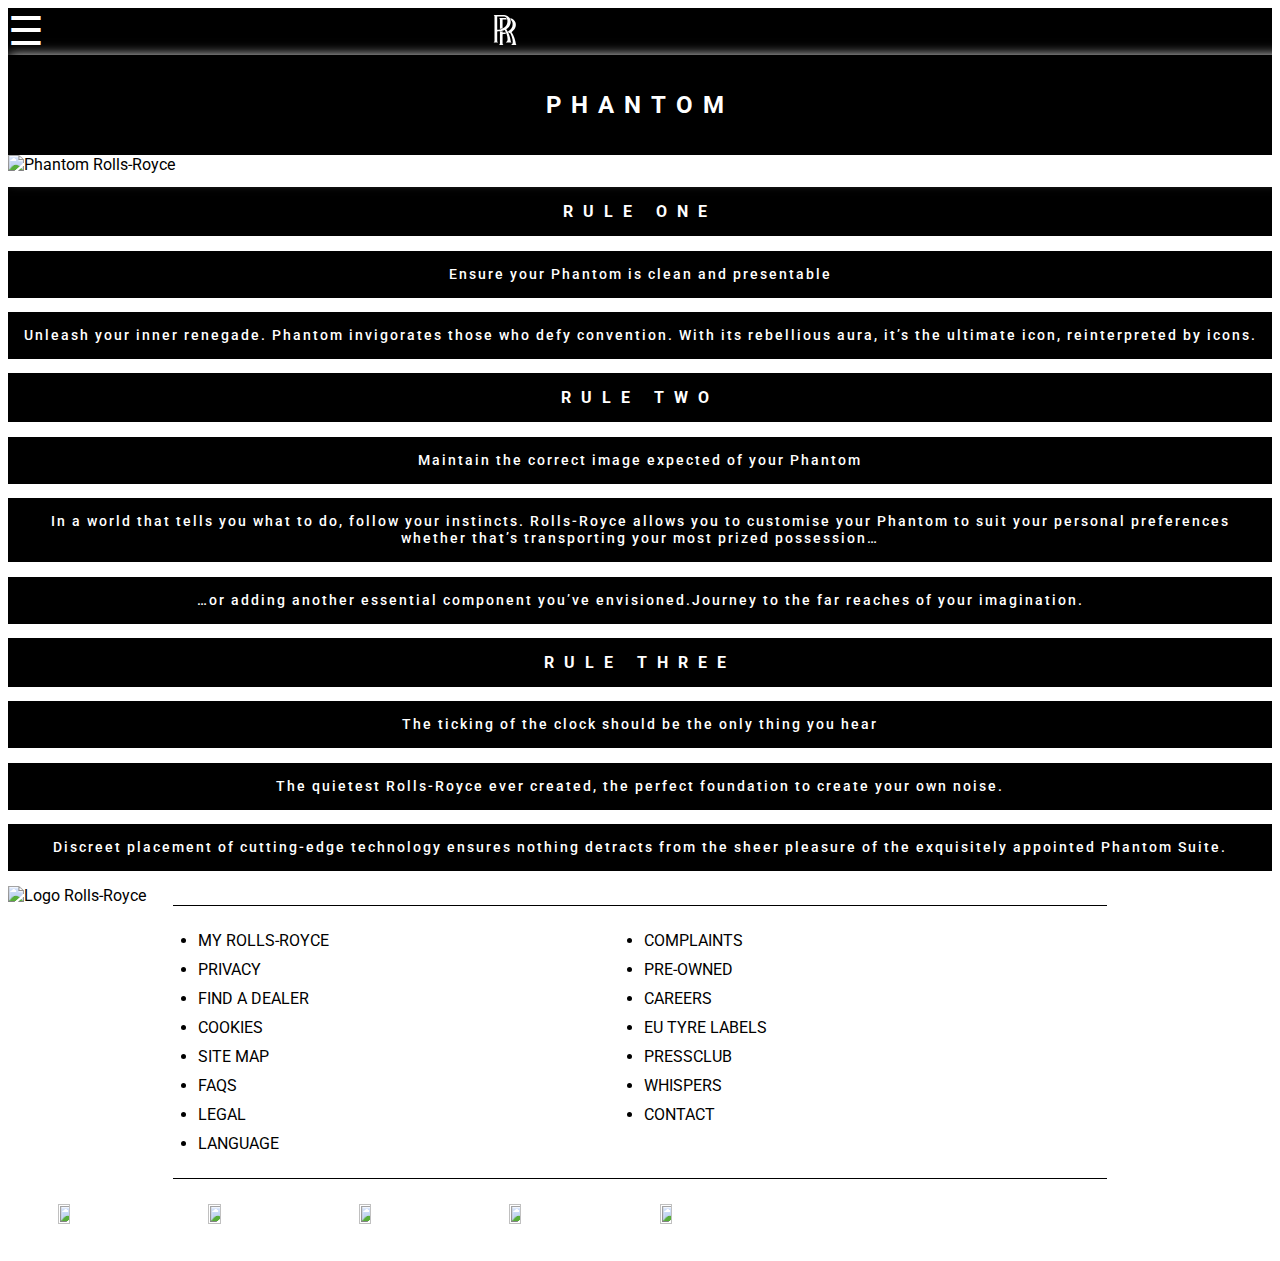
==== index.html @ ff87f9cc "add images" ====
<!DOCTYPE html>
<html lang="en">
    <head>
        <meta charset="UTF-8">
        <meta http-equiv="X-UA-Compatible" content="IE=edge">
        <meta name="viewport" content="width=device-width, initial-scale=1.0">
        <title>Rolls-Royce Motor Cars</title>
        <link rel="preconnect" href="https://fonts.googleapis.com">
        <link rel="preconnect" href="https://fonts.gstatic.com" crossorigin>
        <link href="https://fonts.googleapis.com/css2?family=Roboto&display=swap" rel="stylesheet">
        <link rel="icon" href="img/logo-page.png" type="image/icon type">
        <link href="css/reset.css" rel="stylesheet">
        <link href="css/index.css" rel="stylesheet">
    </head>
    <body>
        <header>
            <nav>              	
                <label>☰</label>
                <img src="data:image/svg+xml;charset=utf8,%3Csvg xmlns='http://www.w3.org/2000/svg' 
                xmlns:xlink='http://www.w3.org/1999/xlink' viewBox='0 0 16 16'%3E%3Cdefs/%3E%3Cdefs%3E%3Cpath 
                id='a' d='M8.97585245 2.44182816H6.70781569v4.57713717c-.27325839.13067852-.57110768.24480547-.89417839.34041044-.15676692.04634437-.33410508.08685629-.5173545.12161457v-4.8356568s.04066955-.69406212-.34577-.92877902v-.08677747h3.62234855c.16307229.19853991.30896247.46486241.4029911.81205111zm.63873263 6.26090383c1.64301832-.78801194 2.43481342-2.17463867 2.44915812-3.7639038.0098521-1.08152629-.371149-1.74579561-.7980217-2.09858031-.0251426-.02080768-.0509946-.04059073-.0776347-.05934917-.0283741-.12744702-.0628959-.25268717-.1037231-.37501108-.0852799-.25544576-.1871903-.48968976-.3043123-.70383543.0785017.01150727.1514074.02427562.2160373.0381474 1.1913971.25355416 2.1495749.95707432 2.6027724 2.31611512.3694151 1.10792997.1903429 2.48234007-.6024768 3.58459522-.1875056.2607265-.6860228.81685895-1.2600467 1.22804702-.1035655.07408794-.1664614.11554566-.2760958.18419523.7179436 1.15072761 1.0719106 1.81137131 1.53031 3.06731951.3999173 1.0953193.7030473 2.5532754.7447414 2.8955774.0993094.8149673.3431691.8800702.3989715.8968582v.0870139h-2.8631048l-.0003941-.0870139c.0885114-.0468961.8626516-.3641344.8661196-1.5782308.0043349-.8910257-.2133576-1.8717451-.6092551-2.9728968-.17655-.4911085-.5216895-1.2825884-.851302-1.88632626l-.0092216-.01418705c-.1451808.06604861-.3520753.14108236-.5813539.21422449-.14872755-.3444301-.30013492-.65559945-.47116772-.97275889zm-2.90676939-.09584142v.74371681c.21635254-.00937921.89307494-.064157 1.50280292-.18285534.13792968.31195752.25773146.60799401.34056808.83829716l.01142846.0317632c-.2509532.040512-.51664516.0767678-.81953873.110659-.40740485.0456351-.80212017.0727481-1.03526073.0876445l-.00007882 4.8069674c0 .1053783.02466971.6719146.39384834.8699816V16h-2.1989143v-.0869351c.35830189-.1886878.39361189-.7646033.39361189-.8699816V8.86336095c.46777864-.06163486.97906424-.14604782 1.41153289-.25647038zM7.01220678.83309524L6.70426892.82876031H3.84210993v7.04978276c.28358341-.01229545 1.34201633-.10112216 2.03465976-.30620388 2.30988857-.68373711 3.41324716-2.29846011 3.43050807-4.19574192.01008857-1.10351622-.3787943-1.78134205-.81457325-2.14137791-.27176087-.22439188-.63085093-.33055832-.89244441-.36894218-.14675718-.02947754-.47368992-.0330243-.58805332-.03318194zM2.40180885 13.7046926V1.03628536s.04145772-.70817037-.35294234-.94761628V0h4.89689757c.40866593.0009458.94359662.0423247 1.27147516.11278707 1.21622447.25867725 2.19387006.9765421 2.65644676 2.36340528.3769815 1.13047162.1941261 2.53294056-.6147723 3.65805263-.1913676.26608605-.70005221.83333169-1.28589866 1.25279554-.10545708.07550665-.16969291.11783135-.28177062.18789963.73276125 1.17437266 1.09405819 1.84865174 1.56183688 3.12990015.4079565 1.1177033.7172343 2.605531.7597954 2.954769.101201.8315189.3501838.9154589.4070108.9325622v.0888267H8.49814288l-.00031527-.0888267c.09032423-.0479207.88038541-.3888829.88408981-1.6278854.00433493-.9090748-.21769244-1.9099714-.62170816-3.03334946-.1803332-.50119703-.53303908-1.30891321-.86950868-1.92502537l-.00937921-.0144235c-.38817352.17647117-1.20786988.4159959-1.74075133.51680279-.38029182.07188106-.76602201.13099378-1.24247051.18443168-.41544419.046502-.81812002.07424557-1.0559896.08937843l-.00007882 4.92259193c0 .1074275.02522143.685471.40180885.8877154v.0885902H2v-.0885902c.36571068-.1927863.40180885-.7802879.40180885-.8877154z'/%3E%3C/defs%3E%3Cuse fill='%23fff' fill-rule='evenodd' xlink:href='%23a'/%3E%3C/svg%3E"
                alt="Icon Rolls-Royce" class="emblem">
                <ul>
                    <li><div>Rolls Royce</div></li>
                    <li>Phantom</li>
                    <li>Phantom Extended</li>
                    <li>Cullinan</li>
                    <li>Ghost</li>
                    <li>Ghost Extended</li>
                    <li>Wraith</li>
                    <li>Dawn</li>
                    <li>Black Badge</li>
                    <li>Spectre</li>
                </ul>
            </nav>
        </header>
        <section>
            <figure>
                <figcaption>Phantom</figcaption>
                <img src="img/Rolls-Royce-Phantom_3.jpg" alt="Phantom Rolls-Royce">
            </figure>
            <article>
                <div class="cover" id="first_rule">
                    <h2>RULE ONE</h2>
                    <p>Ensure your Phantom is clean and presentable</p>
                    <p>
                            Unleash your inner renegade. Phantom invigorates those who defy convention.
                            With its rebellious aura, it’s the ultimate icon, reinterpreted by icons.
                    </p>
                </div>
            </article>
            <article>
                <div class="cover" id="second_rule">
                    <h2>RULE TWO</h2>
                    <p>Maintain the correct image expected of your Phantom</p>
                    <p>
                            In a world that tells you what to do, follow your instincts. 
                            Rolls-Royce allows you to customise your Phantom to suit your personal preferences whether that’s transporting your most prized possession…
                    </p>
                    <p>…or adding another essential component you’ve envisioned.Journey to the far reaches of your imagination.</p>
                </div>
            </article>
            <article>
                <div class="cover" id="three_rule">
                    <h2>RULE THREE</h2>
                    <p>The ticking of the clock should be the only thing you hear</p>
                    <p>The quietest Rolls‑Royce ever created, the perfect foundation to create your own noise.</p>
                    <p>Discreet placement of cutting‑edge technology ensures nothing detracts from the sheer pleasure of the exquisitely appointed Phantom Suite.</p>
                </div>
            </article>
        </section>
        <footer>
            <img src="img/logo-footer.png" alt="Logo Rolls-Royce" class="logo">
            <ul>
                <li><a href="">MY ROLLS-ROYCE</a></li>
                <li><a href="">COMPLAINTS</a></li>
                <li><a href="">PRIVACY</a></li>
                <li><a href="">PRE-OWNED</a></li>
                <li><a href="">FIND A DEALER</a></li>
                <li><a href="">CAREERS</a></li>
                <li><a href="">COOKIES</a></li>
                <li><a href="">EU TYRE LABELS</a></li>
                <li><a href="">SITE MAP</a></li>
                <li><a href="">PRESSCLUB</a></li>
                <li><a href="">FAQS</a></li>
                <li><a href="">WHISPERS</a></li>
                <li><a href="">LEGAL</a></li>
                <li><a href="">CONTACT</a></li>
                <li><a href="">LANGUAGE</a></li>
            </ul>
            <div class="icons">
                <a href="https://www.youtube.com/user/RollsRoyceMotorCars" target="blank">
                    <img class="icons-social-network" src="img/youtube.png">
                </a>
                <a href="https://instagram.com/rollsroycecars/?hl=en" target="blank">
                    <img class="icons-social-network" src="img/facebook.png">
                </a>
                <a href="https://instagram.com/rollsroycecars/?hl=en" target="blank">
                    <img class="icons-social-network" src="img/instagram.png">
                </a>
                <a href="https://instagram.com/rollsroycecars/?hl=en" target="blank">
                    <img class="icons-social-network" src="img/linkedin.png">
                </a>
                <a href="https://instagram.com/rollsroycecars/?hl=en" target="blank">
                    <img class="icons-social-network" src="img/instagram.png">
                </a>
            </div>
        </footer>
    </body>
</html>
---- css/index.css ----
body {
    font-family:'Roboto', sans-serif;
    color: #000;
}

nav {
    width: 100%;
    height: 30%;
    background: #000
}

nav > ul {
    display: none;
}

label {
    font-size: 40px;
    color: #FFF;
    cursor: pointer;
}

.emblem {
    width: 30px;
    height: 100%;
    left: 35%;
    position: relative;
}

figure {
    display: flex;
    flex-flow: column;
    margin: auto;
}

figure > img {
    max-height: 300px;
}

figcaption {
    background-color: #000;
    color: #fff;
    text-transform: uppercase;
    padding: 1.5em;
    text-align: center;
    font-size: 1.5em;
    font-weight: bold;
    letter-spacing: 10px;
    box-shadow: 12px 12px 12px 11px rgba(255, 255, 255);
}

div.cover > h2 {
    font-size: 1em;
    text-align: center;
    color: #FFF;
    background-color: #000;
    font-weight: bold;
    letter-spacing: 10px;
    padding: 15px;
}

div.cover > p {
    font-size: .9em;
    color: #FFF;
    background-color: #000;
    text-align: center;
    padding: 15px;
    font-weight: 500;
    letter-spacing: 2px;
}

footer {
    display: flex;
    flex-direction: column;
    justify-content: center;
    justify-items: center;
}

footer > ul {
    display: grid;
    grid-template-columns: repeat(2, auto);
    grid-auto-rows: auto;
    row-gap: 10px;
    border-top: 1px solid black;
    border-bottom: 1px solid black;
    width: 70%;
    margin: auto;
    padding: 25px;
}

footer > ul > li > a {
    text-decoration: none;
    color: black;
}

.icons {
    margin: 25px;
}

.icons > a {
    text-decoration: none;
    margin-left: 25px;
}

.icons > a > img{
    width: 10%;
    height: 10%;
}
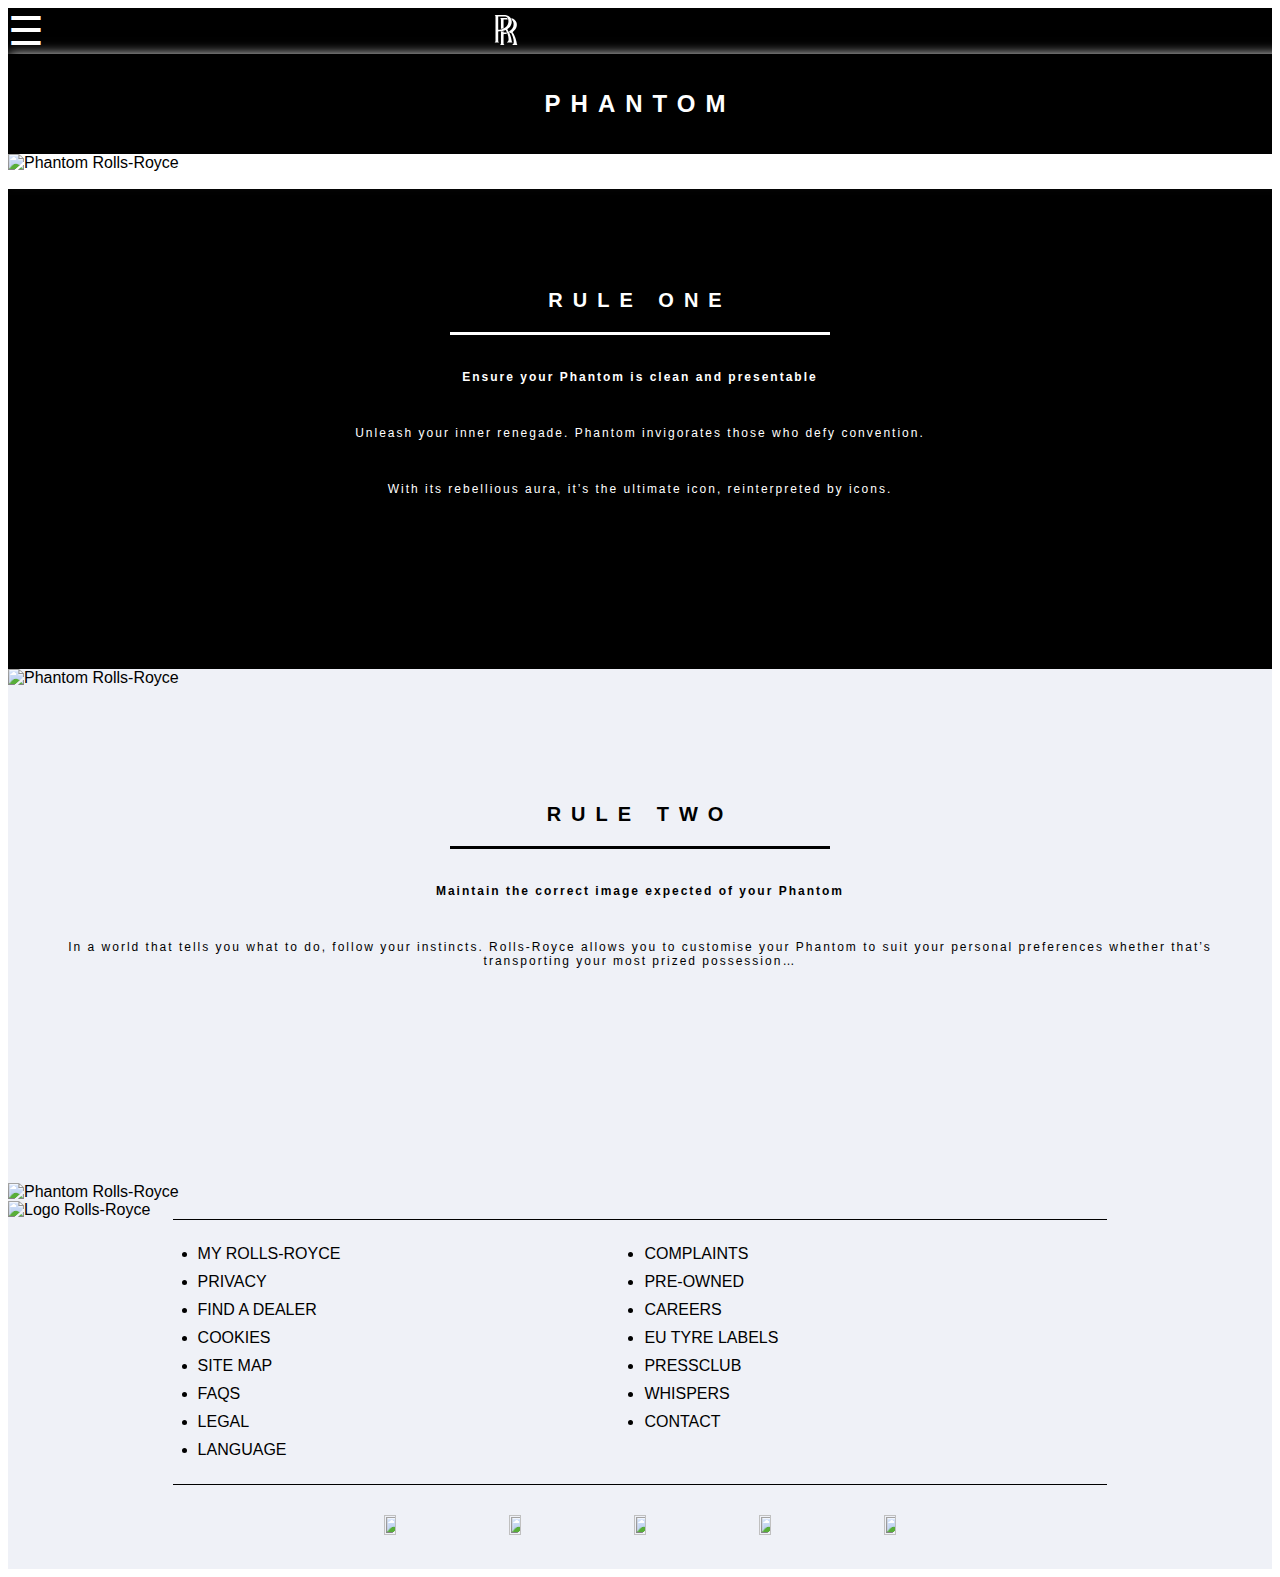
==== commit 3d575bd8: "fix css color" ====
--- a/index.html
+++ b/index.html
@@ -5,10 +5,7 @@
         <meta http-equiv="X-UA-Compatible" content="IE=edge">
         <meta name="viewport" content="width=device-width, initial-scale=1.0">
         <title>Rolls-Royce Motor Cars</title>
-        <link rel="preconnect" href="https://fonts.googleapis.com">
-        <link rel="preconnect" href="https://fonts.gstatic.com" crossorigin>
-        <link href="https://fonts.googleapis.com/css2?family=Roboto&display=swap" rel="stylesheet">
-        <link rel="icon" href="img/logo-page.png" type="image/icon type">
+        <link rel="shortcut icon" type="image/png" href="https://www.rolls-roycemotorcars.com/etc.clientlibs/rrmc/clientlibs/clientlib-components/resources/img/favicon.png">
         <link href="css/reset.css" rel="stylesheet">
         <link href="css/index.css" rel="stylesheet">
     </head>
@@ -37,36 +34,29 @@
         <section>
             <figure>
                 <figcaption>Phantom</figcaption>
-                <img src="img/Rolls-Royce-Phantom_3.jpg" alt="Phantom Rolls-Royce">
+                <img class="models-rr" src="img/Rolls-Royce-Phantom_3.jpg" alt="Phantom Rolls-Royce">
             </figure>
             <article>
                 <div class="cover" id="first_rule">
                     <h2>RULE ONE</h2>
-                    <p>Ensure your Phantom is clean and presentable</p>
-                    <p>
-                            Unleash your inner renegade. Phantom invigorates those who defy convention.
-                            With its rebellious aura, it’s the ultimate icon, reinterpreted by icons.
-                    </p>
+                    <div class="border"></div>
+                    <p class="paragraph-important">Ensure your Phantom is clean and presentable</p>
+                    <p>Unleash your inner renegade. Phantom invigorates those who defy convention.</p>
+                    <p>With its rebellious aura, it’s the ultimate icon, reinterpreted by icons.</p>
                 </div>
             </article>
             <article>
+                <img class="models-rr" src="https://www.rolls-roycemotorcars.com/content/dam/rrmc/marketUK/rollsroycemotorcars_com/3-2-phantom-swb/components/Phantom, Rules Rewritten, Beach Side Doors Open, BTS Image (High Resolution JPEG).jpeg/jcr:content/renditions/cq5dam.web.1920.webp" alt="Phantom Rolls-Royce">
                 <div class="cover" id="second_rule">
-                    <h2>RULE TWO</h2>
-                    <p>Maintain the correct image expected of your Phantom</p>
+                    <h2 id="rule-two-title">RULE TWO</h2>
+                    <div id="rule-two-border"></div>
+                    <p  class="paragraph-important">Maintain the correct image expected of your Phantom</p>
                     <p>
                             In a world that tells you what to do, follow your instincts. 
                             Rolls-Royce allows you to customise your Phantom to suit your personal preferences whether that’s transporting your most prized possession…
                     </p>
-                    <p>…or adding another essential component you’ve envisioned.Journey to the far reaches of your imagination.</p>
                 </div>
-            </article>
-            <article>
-                <div class="cover" id="three_rule">
-                    <h2>RULE THREE</h2>
-                    <p>The ticking of the clock should be the only thing you hear</p>
-                    <p>The quietest Rolls‑Royce ever created, the perfect foundation to create your own noise.</p>
-                    <p>Discreet placement of cutting‑edge technology ensures nothing detracts from the sheer pleasure of the exquisitely appointed Phantom Suite.</p>
-                </div>
+                <img class="models-rr" src="https://www.rolls-roycemotorcars.com/content/dam/rrmc/marketUK/rollsroycemotorcars_com/3-2-phantom-swb/page-properties/rolls-royce-phantom-twin-pulse.jpg/jcr:content/renditions/cq5dam.web.1920.webp" alt="Phantom Rolls-Royce">
             </article>
         </section>
         <footer>
@@ -102,7 +92,7 @@
                     <img class="icons-social-network" src="img/linkedin.png">
                 </a>
                 <a href="https://instagram.com/rollsroycecars/?hl=en" target="blank">
-                    <img class="icons-social-network" src="img/instagram.png">
+                    <img class="icons-social-network" src="img/twitter.png">
                 </a>
             </div>
         </footer>
--- a/css/index.css
+++ b/css/index.css
@@ -1,5 +1,5 @@
 body {
-    font-family:'Roboto', sans-serif;
+    font-family: sans-serif;
     color: #000;
 }
 
@@ -32,10 +32,6 @@
     margin: auto;
 }
 
-figure > img {
-    max-height: 300px;
-}
-
 figcaption {
     background-color: #000;
     color: #fff;
@@ -48,24 +44,64 @@
     box-shadow: 12px 12px 12px 11px rgba(255, 255, 255);
 }
 
+article {
+    background-color: #EFF1F7;
+    height: 75%;
+}
+
+div.cover:nth-child(1) {
+    background-color: #000000;
+}
+
+div.cover {
+    width: 100%;
+    height: 30rem;
+}
+
+
 div.cover > h2 {
-    font-size: 1em;
+    font-size: 20px;
     text-align: center;
     color: #FFF;
-    background-color: #000;
     font-weight: bold;
     letter-spacing: 10px;
-    padding: 15px;
+    padding-top: 100px;
+}
+
+#rule-two-title {
+    color: #000;
+}
+
+div.border {
+    width: 30%;
+    margin: 20px auto;
+    border-bottom: 3px solid white;
+}
+
+#rule-two-border {
+    width: 30%;
+    margin: 20px auto;
+    border-bottom: 3px solid black;
 }
 
 div.cover > p {
-    font-size: .9em;
-    color: #FFF;
-    background-color: #000;
+    font-size: 12px;
     text-align: center;
     padding: 15px;
-    font-weight: 500;
     letter-spacing: 2px;
+}
+
+p.paragraph-important {
+    font-weight: 600;
+}
+
+div.cover:first-child > p {
+    color: #FFF;
+}
+
+.models-rr {
+    width: 100%;
+    object-fit: cover;
 }
 
 footer {
@@ -73,6 +109,7 @@
     flex-direction: column;
     justify-content: center;
     justify-items: center;
+    background-color: #EFF1F7;
 }
 
 footer > ul {
@@ -93,12 +130,12 @@
 }
 
 .icons {
-    margin: 25px;
+    text-align: center;
+    padding: 30px;
 }
 
 .icons > a {
     text-decoration: none;
-    margin-left: 25px;
 }
 
 .icons > a > img{
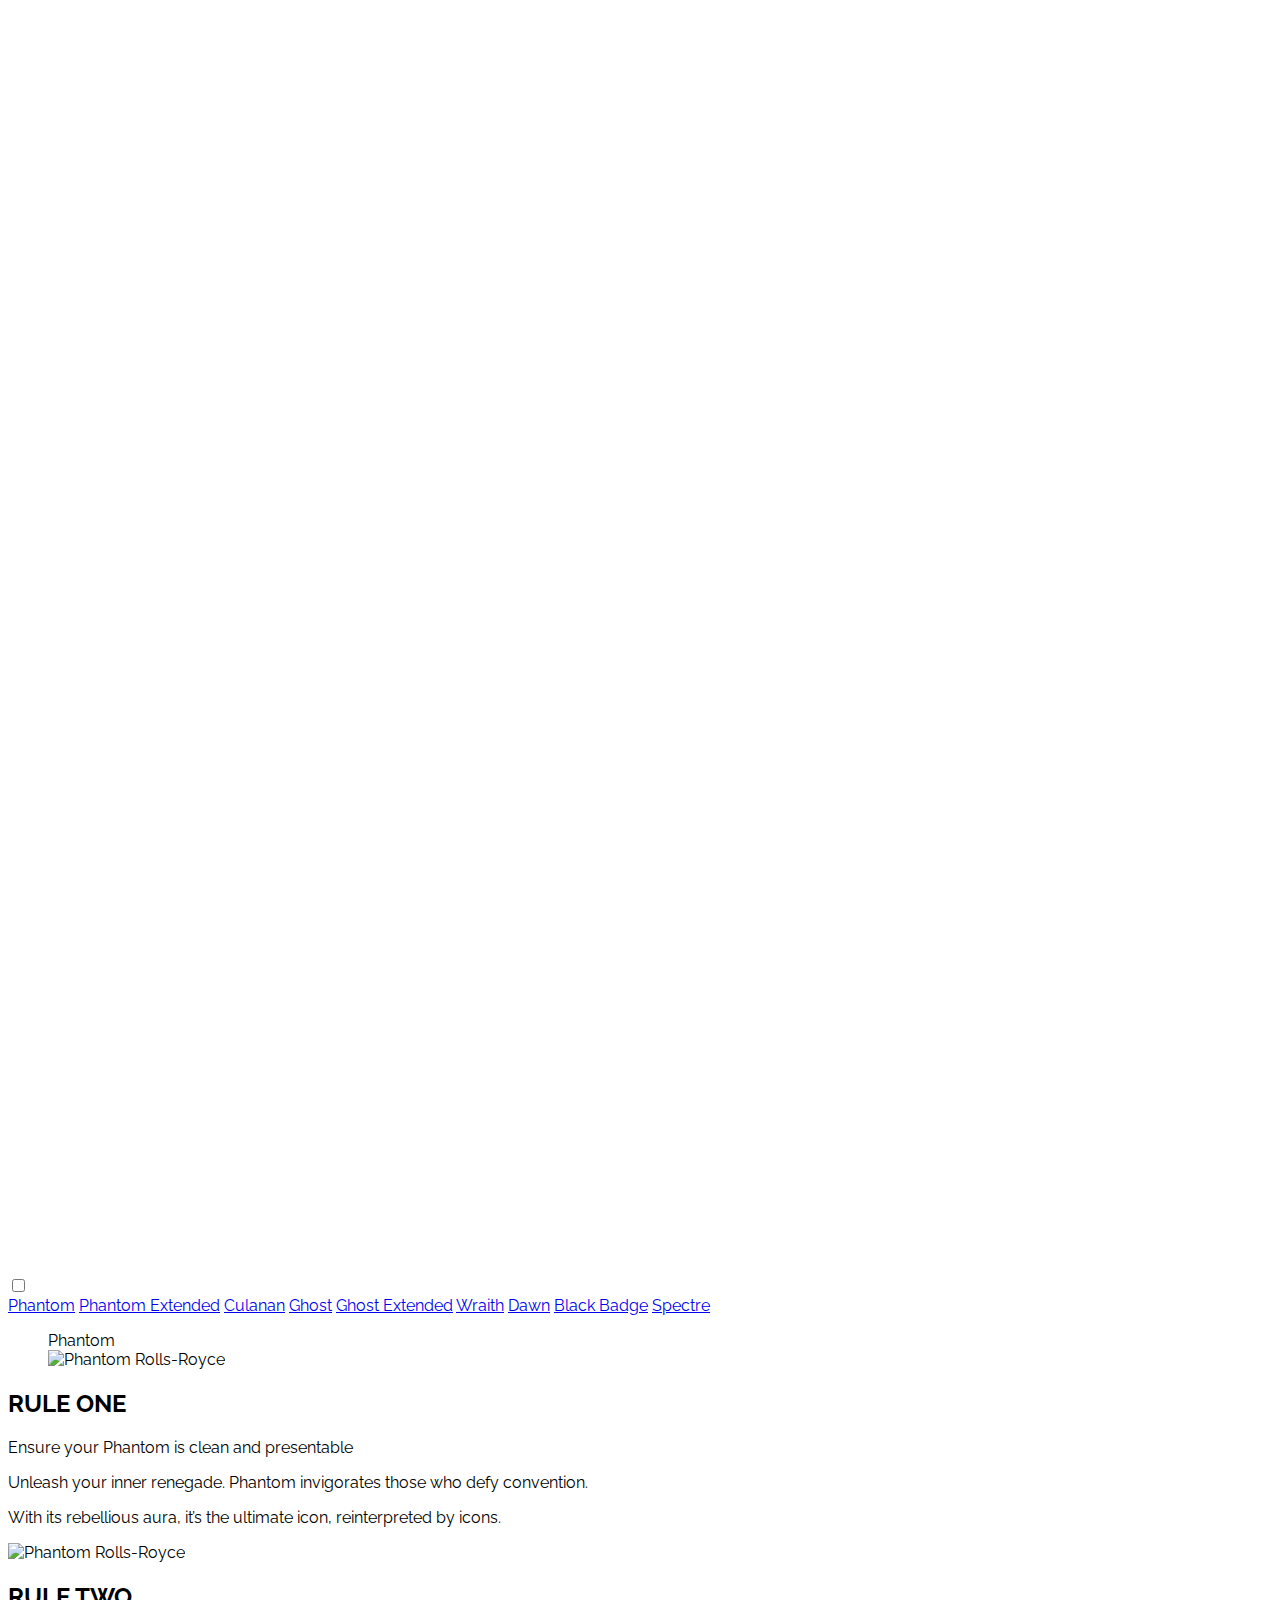
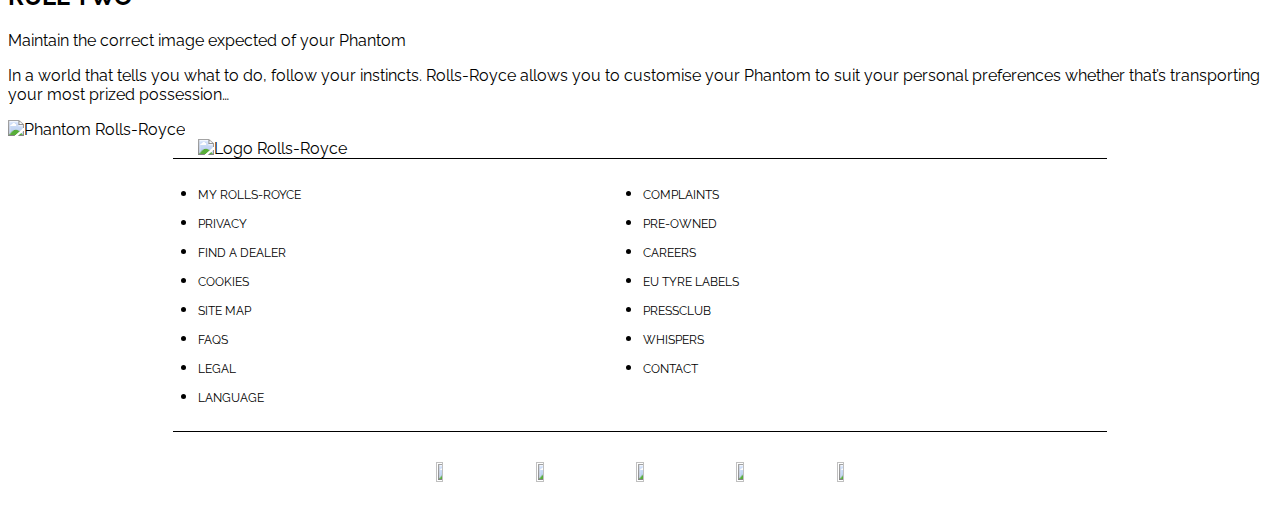
==== commit 85a1b40b: "Refactor files" ====
--- a/index.html
+++ b/index.html
@@ -7,34 +7,38 @@
         <title>Rolls-Royce Motor Cars</title>
         <link rel="shortcut icon" type="image/png" href="https://www.rolls-roycemotorcars.com/etc.clientlibs/rrmc/clientlibs/clientlib-components/resources/img/favicon.png">
         <link href="css/reset.css" rel="stylesheet">
-        <link href="css/index.css" rel="stylesheet">
+        <link href="css/model-page/index.css" rel="stylesheet">
+        <link href="css/model-page/nav.css" rel="stylesheet">
+        <link href="css/model-page/section.css" rel="stylesheet">
+        <link href="css/model-page/footer.css" rel="stylesheet">   
     </head>
     <body>
         <header>
-            <nav>              	
-                <label>☰</label>
-                <img src="data:image/svg+xml;charset=utf8,%3Csvg xmlns='http://www.w3.org/2000/svg' 
-                xmlns:xlink='http://www.w3.org/1999/xlink' viewBox='0 0 16 16'%3E%3Cdefs/%3E%3Cdefs%3E%3Cpath 
-                id='a' d='M8.97585245 2.44182816H6.70781569v4.57713717c-.27325839.13067852-.57110768.24480547-.89417839.34041044-.15676692.04634437-.33410508.08685629-.5173545.12161457v-4.8356568s.04066955-.69406212-.34577-.92877902v-.08677747h3.62234855c.16307229.19853991.30896247.46486241.4029911.81205111zm.63873263 6.26090383c1.64301832-.78801194 2.43481342-2.17463867 2.44915812-3.7639038.0098521-1.08152629-.371149-1.74579561-.7980217-2.09858031-.0251426-.02080768-.0509946-.04059073-.0776347-.05934917-.0283741-.12744702-.0628959-.25268717-.1037231-.37501108-.0852799-.25544576-.1871903-.48968976-.3043123-.70383543.0785017.01150727.1514074.02427562.2160373.0381474 1.1913971.25355416 2.1495749.95707432 2.6027724 2.31611512.3694151 1.10792997.1903429 2.48234007-.6024768 3.58459522-.1875056.2607265-.6860228.81685895-1.2600467 1.22804702-.1035655.07408794-.1664614.11554566-.2760958.18419523.7179436 1.15072761 1.0719106 1.81137131 1.53031 3.06731951.3999173 1.0953193.7030473 2.5532754.7447414 2.8955774.0993094.8149673.3431691.8800702.3989715.8968582v.0870139h-2.8631048l-.0003941-.0870139c.0885114-.0468961.8626516-.3641344.8661196-1.5782308.0043349-.8910257-.2133576-1.8717451-.6092551-2.9728968-.17655-.4911085-.5216895-1.2825884-.851302-1.88632626l-.0092216-.01418705c-.1451808.06604861-.3520753.14108236-.5813539.21422449-.14872755-.3444301-.30013492-.65559945-.47116772-.97275889zm-2.90676939-.09584142v.74371681c.21635254-.00937921.89307494-.064157 1.50280292-.18285534.13792968.31195752.25773146.60799401.34056808.83829716l.01142846.0317632c-.2509532.040512-.51664516.0767678-.81953873.110659-.40740485.0456351-.80212017.0727481-1.03526073.0876445l-.00007882 4.8069674c0 .1053783.02466971.6719146.39384834.8699816V16h-2.1989143v-.0869351c.35830189-.1886878.39361189-.7646033.39361189-.8699816V8.86336095c.46777864-.06163486.97906424-.14604782 1.41153289-.25647038zM7.01220678.83309524L6.70426892.82876031H3.84210993v7.04978276c.28358341-.01229545 1.34201633-.10112216 2.03465976-.30620388 2.30988857-.68373711 3.41324716-2.29846011 3.43050807-4.19574192.01008857-1.10351622-.3787943-1.78134205-.81457325-2.14137791-.27176087-.22439188-.63085093-.33055832-.89244441-.36894218-.14675718-.02947754-.47368992-.0330243-.58805332-.03318194zM2.40180885 13.7046926V1.03628536s.04145772-.70817037-.35294234-.94761628V0h4.89689757c.40866593.0009458.94359662.0423247 1.27147516.11278707 1.21622447.25867725 2.19387006.9765421 2.65644676 2.36340528.3769815 1.13047162.1941261 2.53294056-.6147723 3.65805263-.1913676.26608605-.70005221.83333169-1.28589866 1.25279554-.10545708.07550665-.16969291.11783135-.28177062.18789963.73276125 1.17437266 1.09405819 1.84865174 1.56183688 3.12990015.4079565 1.1177033.7172343 2.605531.7597954 2.954769.101201.8315189.3501838.9154589.4070108.9325622v.0888267H8.49814288l-.00031527-.0888267c.09032423-.0479207.88038541-.3888829.88408981-1.6278854.00433493-.9090748-.21769244-1.9099714-.62170816-3.03334946-.1803332-.50119703-.53303908-1.30891321-.86950868-1.92502537l-.00937921-.0144235c-.38817352.17647117-1.20786988.4159959-1.74075133.51680279-.38029182.07188106-.76602201.13099378-1.24247051.18443168-.41544419.046502-.81812002.07424557-1.0559896.08937843l-.00007882 4.92259193c0 .1074275.02522143.685471.40180885.8877154v.0885902H2v-.0885902c.36571068-.1927863.40180885-.7802879.40180885-.8877154z'/%3E%3C/defs%3E%3Cuse fill='%23fff' fill-rule='evenodd' xlink:href='%23a'/%3E%3C/svg%3E"
-                alt="Icon Rolls-Royce" class="emblem">
-                <ul>
-                    <li><div>Rolls Royce</div></li>
-                    <li>Phantom</li>
-                    <li>Phantom Extended</li>
-                    <li>Cullinan</li>
-                    <li>Ghost</li>
-                    <li>Ghost Extended</li>
-                    <li>Wraith</li>
-                    <li>Dawn</li>
-                    <li>Black Badge</li>
-                    <li>Spectre</li>
-                </ul>
+            <nav>
+                <label for="toggle">
+                    <img src="data:image/svg+xml;charset=utf8,%3Csvg xmlns='http://www.w3.org/2000/svg' 
+                    xmlns:xlink='http://www.w3.org/1999/xlink' viewBox='0 0 16 16'%3E%3Cdefs/%3E%3Cdefs%3E%3Cpath 
+                    id='a' d='M8.97585245 2.44182816H6.70781569v4.57713717c-.27325839.13067852-.57110768.24480547-.89417839.34041044-.15676692.04634437-.33410508.08685629-.5173545.12161457v-4.8356568s.04066955-.69406212-.34577-.92877902v-.08677747h3.62234855c.16307229.19853991.30896247.46486241.4029911.81205111zm.63873263 6.26090383c1.64301832-.78801194 2.43481342-2.17463867 2.44915812-3.7639038.0098521-1.08152629-.371149-1.74579561-.7980217-2.09858031-.0251426-.02080768-.0509946-.04059073-.0776347-.05934917-.0283741-.12744702-.0628959-.25268717-.1037231-.37501108-.0852799-.25544576-.1871903-.48968976-.3043123-.70383543.0785017.01150727.1514074.02427562.2160373.0381474 1.1913971.25355416 2.1495749.95707432 2.6027724 2.31611512.3694151 1.10792997.1903429 2.48234007-.6024768 3.58459522-.1875056.2607265-.6860228.81685895-1.2600467 1.22804702-.1035655.07408794-.1664614.11554566-.2760958.18419523.7179436 1.15072761 1.0719106 1.81137131 1.53031 3.06731951.3999173 1.0953193.7030473 2.5532754.7447414 2.8955774.0993094.8149673.3431691.8800702.3989715.8968582v.0870139h-2.8631048l-.0003941-.0870139c.0885114-.0468961.8626516-.3641344.8661196-1.5782308.0043349-.8910257-.2133576-1.8717451-.6092551-2.9728968-.17655-.4911085-.5216895-1.2825884-.851302-1.88632626l-.0092216-.01418705c-.1451808.06604861-.3520753.14108236-.5813539.21422449-.14872755-.3444301-.30013492-.65559945-.47116772-.97275889zm-2.90676939-.09584142v.74371681c.21635254-.00937921.89307494-.064157 1.50280292-.18285534.13792968.31195752.25773146.60799401.34056808.83829716l.01142846.0317632c-.2509532.040512-.51664516.0767678-.81953873.110659-.40740485.0456351-.80212017.0727481-1.03526073.0876445l-.00007882 4.8069674c0 .1053783.02466971.6719146.39384834.8699816V16h-2.1989143v-.0869351c.35830189-.1886878.39361189-.7646033.39361189-.8699816V8.86336095c.46777864-.06163486.97906424-.14604782 1.41153289-.25647038zM7.01220678.83309524L6.70426892.82876031H3.84210993v7.04978276c.28358341-.01229545 1.34201633-.10112216 2.03465976-.30620388 2.30988857-.68373711 3.41324716-2.29846011 3.43050807-4.19574192.01008857-1.10351622-.3787943-1.78134205-.81457325-2.14137791-.27176087-.22439188-.63085093-.33055832-.89244441-.36894218-.14675718-.02947754-.47368992-.0330243-.58805332-.03318194zM2.40180885 13.7046926V1.03628536s.04145772-.70817037-.35294234-.94761628V0h4.89689757c.40866593.0009458.94359662.0423247 1.27147516.11278707 1.21622447.25867725 2.19387006.9765421 2.65644676 2.36340528.3769815 1.13047162.1941261 2.53294056-.6147723 3.65805263-.1913676.26608605-.70005221.83333169-1.28589866 1.25279554-.10545708.07550665-.16969291.11783135-.28177062.18789963.73276125 1.17437266 1.09405819 1.84865174 1.56183688 3.12990015.4079565 1.1177033.7172343 2.605531.7597954 2.954769.101201.8315189.3501838.9154589.4070108.9325622v.0888267H8.49814288l-.00031527-.0888267c.09032423-.0479207.88038541-.3888829.88408981-1.6278854.00433493-.9090748-.21769244-1.9099714-.62170816-3.03334946-.1803332-.50119703-.53303908-1.30891321-.86950868-1.92502537l-.00937921-.0144235c-.38817352.17647117-1.20786988.4159959-1.74075133.51680279-.38029182.07188106-.76602201.13099378-1.24247051.18443168-.41544419.046502-.81812002.07424557-1.0559896.08937843l-.00007882 4.92259193c0 .1074275.02522143.685471.40180885.8877154v.0885902H2v-.0885902c.36571068-.1927863.40180885-.7802879.40180885-.8877154z'/%3E%3C/defs%3E%3Cuse fill='%23fff' fill-rule='evenodd' xlink:href='%23a'/%3E%3C/svg%3E"
+                    alt="Icon Rolls-Royce" class="emblem">
+                </label>
+                <input type="checkbox" id="toggle">
+                <div class="main_pages">
+                    <a href="#">Phantom</a>
+                    <a href="#">Phantom Extended</a>
+                    <a href="#">Culanan</a>
+                    <a href="#">Ghost</a>
+                    <a href="#">Ghost Extended</a>
+                    <a href="#">Wraith</a>
+                    <a href="#">Dawn</a>
+                    <a href="#">Black Badge</a>
+                    <a href="#">Spectre</a>
+                </div>
             </nav>
         </header>
         <section>
             <figure>
                 <figcaption>Phantom</figcaption>
-                <img class="models-rr" src="img/Rolls-Royce-Phantom_3.jpg" alt="Phantom Rolls-Royce">
+                <img class="models-rr" src="https://cdn-s-www.ledauphine.com/images/345938C7-7B1D-45AA-B423-578B586BF7C0/NW_raw/photo-rolls-royce-motor-cars-1501399878.jpg" alt="Phantom Rolls-Royce">
             </figure>
             <article>
                 <div class="cover" id="first_rule">
@@ -60,7 +64,7 @@
             </article>
         </section>
         <footer>
-            <img src="img/logo-footer.png" alt="Logo Rolls-Royce" class="logo">
+            <img src="https://www.logolynx.com/images/logolynx/36/36c622470423e53be09b449ad04ab70d.jpeg" alt="Logo Rolls-Royce" class="logo">
             <ul>
                 <li><a href="">MY ROLLS-ROYCE</a></li>
                 <li><a href="">COMPLAINTS</a></li>
--- a/css/model-page/index.css
+++ b/css/model-page/index.css
@@ -0,0 +1,6 @@
+@import url(https://fonts.googleapis.com/css?family=Raleway:400,200);
+
+body {
+    font-family: 'Raleway', sans-serif;
+    color: #000;
+}--- a/css/model-page/footer.css
+++ b/css/model-page/footer.css
@@ -0,0 +1,44 @@
+footer {
+    display: flex;
+    flex-direction: column;
+    justify-content: center;
+    justify-items: center;
+    background-color: #FFF;
+}
+
+footer > ul {
+    display: grid;
+    grid-template-columns: repeat(2, auto);
+    grid-auto-rows: auto;
+    row-gap: 10px;
+    border-top: 1px solid black;
+    border-bottom: 1px solid black;
+    width: 70%;
+    margin: auto;
+    padding: 25px;
+}
+
+footer > ul > li > a {
+    text-decoration: none;
+    color: black;
+    font-size: 12px;
+}
+
+.logo {
+    width: 70%;
+    margin: 0 auto;
+}
+
+.icons {
+    text-align: center;
+    padding: 30px;
+}
+
+.icons > a {
+    text-decoration: none;
+}
+
+.icons > a > img{
+    width: 8%;
+    height: 8%;
+}